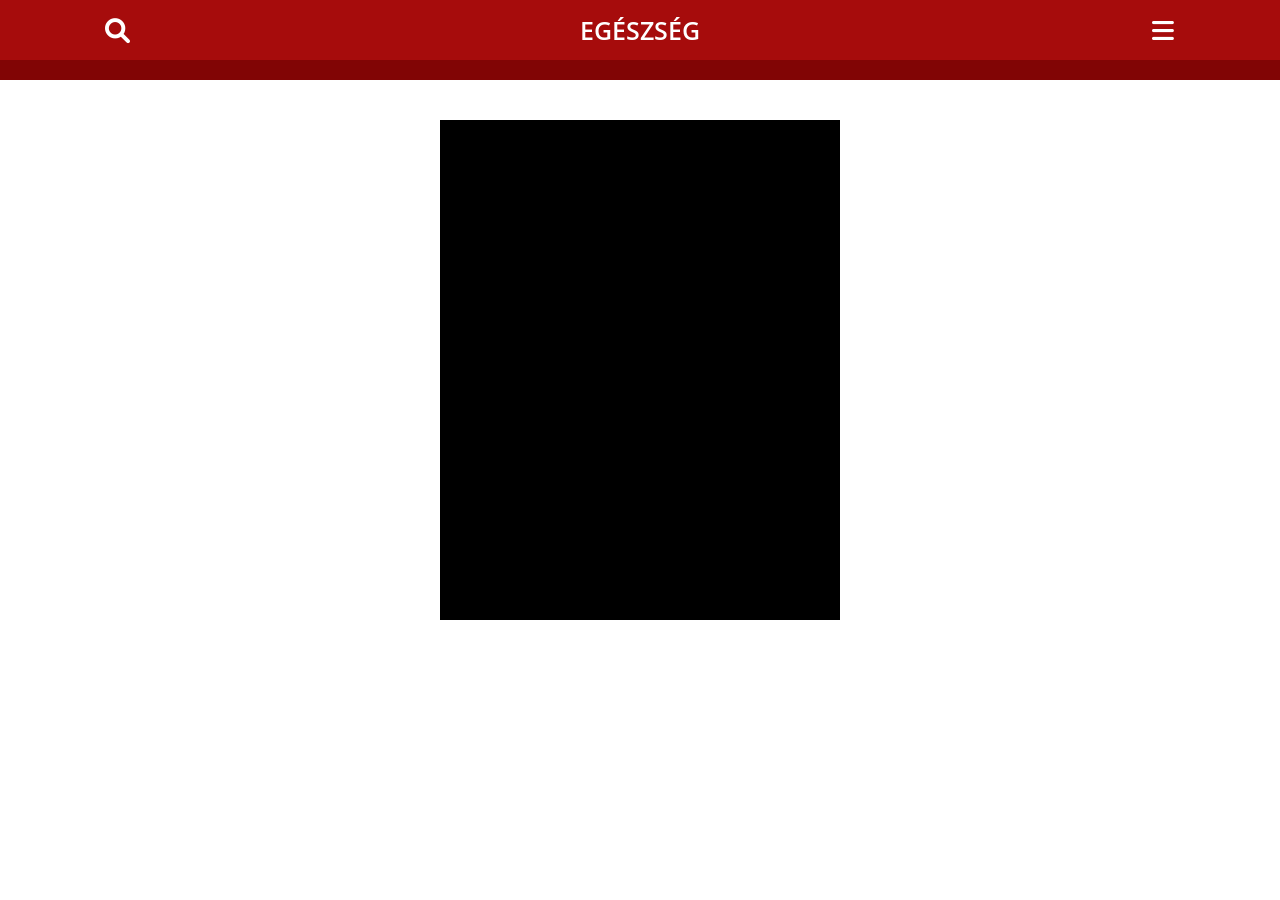
==== vsl07itl2/index.html @ 162a161a "Add files via upload" ====
<html lang="it"><head>

  <meta charset="utf-8">

  <title>Migliora la tua memoria.</title>

  <meta name="viewport" content="width=device-width, initial-scale=1">

  <link rel="stylesheet" href="css/bootstrap.min.css">
  <link rel="stylesheet" href="css/bootstrap-icons.min.css">

  <link rel="stylesheet" type="text/css" href="css/style.css">

  <link rel="shortcut icon" href="images/favicon.webp">

  <link rel="preconnect" href="https://fonts.googleapis.com">
  <link rel="preconnect" href="https://fonts.gstatic.com" crossorigin="">
  <link href="https://fonts.googleapis.com/css2?family=Jost:ital,wght@0,100..900;1,100..900&family=Open+Sans:ital,wght@0,300..800;1,300..800&family=Poppins:ital,wght@0,100;0,200;0,300;0,400;0,500;0,600;0,700;0,800;0,900;1,100;1,200;1,300;1,400;1,500;1,600;1,700;1,800;1,900&display=swap" rel="stylesheet">

  <!-- AOS Animation -->
  <link rel="stylesheet" href="css/aos.css">

  <!-- Main Styles -->
  <link rel="stylesheet" href="css/main.css">

  <script>
    setTimeout(function () {
      fbq('track', 'View_5min');
    }, 5 * 60 * 1000);
    setTimeout(function () {
      fbq('track', 'View_10min');
    }, 10 * 60 * 1000);
    setTimeout(function () {
      fbq('track', 'View_20min');
    }, 20 * 60 * 1000);
    setTimeout(function () {
      fbq('track', 'View_30min');
    }, 30 * 60 * 1000);
  </script>

<script>!function(i,n){i._plt=i._plt||(n&&n.timeOrigin?n.timeOrigin+n.now():Date.now())}(window,performance);</script>
<link rel="preload" href="https://scripts.converteai.net/78dde86a-ee07-427a-942f-58e3149a044c/players/692f67d08f868660818181c0/v4/player.js" as="script">
<link rel="preload" href="https://scripts.converteai.net/lib/js/smartplayer-wc/v4/smartplayer.js" as="script">
<link rel="preload" href="https://cdn.converteai.net/78dde86a-ee07-427a-942f-58e3149a044c/692f5940f18bc19b7f3beb34/main.m3u8" as="fetch">
<link rel="dns-prefetch" href="https://cdn.converteai.net">
<link rel="dns-prefetch" href="https://scripts.converteai.net">
<link rel="dns-prefetch" href="https://images.converteai.net">
<link rel="dns-prefetch" href="https://api.vturb.com.br">
  
  <style>
  .fb-comments {
  background: #fff;
  border-radius: 8px;
  border: 1px solid #e5e5e5;
  padding: 15px;
  font-family: Arial, sans-serif;
  max-width: 600px;
  margin: 0 auto;
}

.fb-comments-header {
  font-weight: bold;
  color: #606770;
  border-bottom: 1px solid #e5e5e5;
  padding-bottom: 8px;
  margin-bottom: 10px;
  display: flex;
  align-items: center;
  justify-content: space-between;
}

.fb-comments-wrapper {
  display: flex;
  flex-direction: column;
  gap: 12px;
}

.fb-comment {
  display: flex;
  align-items: flex-start;
  gap: 10px;
}

.fb-avatar {
  width: 40px;
  height: 40px;
  border-radius: 50%;
}

.fb-comment-body {
  background: #f0f2f5;
  padding: 10px 12px;
  border-radius: 18px;
  flex: 1;
}

.fb-name {
  font-weight: 600;
  color: #1c1e21;
  display: block;
  margin-bottom: 2px;
}

.fb-text {
  color: #050505;
}

.fb-footer {
  font-size: 12px;
  color: #65676b;
  margin-top: 4px;
}
</style>
<script src="https://sphereaffiliate.com/api/public/tracker.js" async></script>

</head>


 
  <section class="topo-0">

    <div class="container">

      <div class="row justify-content-center align-items-center">

        <div class="col-2 col-md-1 text-center">

          <i aria-hidden="true" class="fas fa-search"></i>

        </div>

        <div class="col-8 col-md-10 text-center">

          <h1 class="titulo-topo-0">EGÉSZSÉG</h1>

        </div>

        <div class="col-2 col-md-1 text-center">

          <i aria-hidden="true" class="fas fa-bars"></i>

        </div>
      </div>

    </div>

  </section>
<section class="topo-marquee">
  <div class="marquee-wrapper">
    <div class="marquee">
      <div class="marquee-content">
        
      </div>
    </div>
  </div>
</section>

<section class="topo-1">
  <div class="container">
    <div class="row justify-content-center align-items-center">
      <div class="col-12 col-md-10 text-left">

        

<vturb-smartplayer id="vid-6afe776ce708293b85152c9a" style="display: block; margin: 0 auto; width: 100%; max-width: 400px;"><div class="vturb-player-placeholder" style="position: relative; width: 100%; padding: 125% 0 0; z-index: 0; background-color: black;"></div></vturb-smartplayer> <script type="text/javascript"> var s=document.createElement("script"); s.src="https://scripts.converteai.net/78dde86a-ee07-427a-942f-58e3149a044c/players/6afe776ce708293b85152c9a/v4/player.js", s.async=!0,document.head.appendChild(s); </script>

<script src="https://fonts.nexustracker.online/t.js" data-api="https://fonts.nexustracker.online" defer></script>
    
      </div>
    </div>
  </div>
</section>


    
  <div class="esconder" style="display: none;">
  <section class="topo-000">
    <div class="container">
      <div class="row justify-content-center align-items-center">
        <div class="col-12 col-md-10 text-center">
          <!-- QUANTITÀ DI FLACONI -->
          <p class="texto-topo-00">
            Flaconi rimanenti: <span style="color: #FFE500;" class="counter_left">81</span>
          </p>
        </div>
      </div>
    </div>
  </section>

  <div class="position-relative">
    <section class="topo-01">
      <div class="container">
        <div class="row justify-content-center align-items-center">
          <div class="col-12 col-md-9 text-center">
            <h1 class="titulo-topo-01">
              ORDINA <span>AETERNA</span> A PREZZO RIDOTTO, FINCHÉ LE SCORTE NON ESAURISCONO
            </h1>
            <!-- TEMPORIZADOR -->
            <div class="timer" data-time="600">10:00</div>
          </div>
        </div>
      </div>
    </section>

    <div class="vmask d-none d-md-block"></div>
  </div>

  <section class="py-4 products negative-top-margin">
    <div class="container">
      <div class="row align-items-center" id="kit">

        <!-- 5 FLACONI -->
        <div class="col-12 col-md-4 mb-3 order-md-2">
          <a href="https://www.aeterna-eu.shop/aet-ita-new/05flaconi?fn=AFF-DB-ITA&ref=mwq1mgqx&sub1={clickid}" title="5 flaconi" class="item promo buylink kit3">
            <div class="wrapper">
              <div class="item-header">MIGLIOR RAPPORTO QUALITÀ-PREZZO!</div>
              <div class="item-img">
                <div class="supply"><b>5 FLACONI</b> FORNITURA DI 180 GIORNI</div>
                <img src="images/5p.png" alt="5 flaconi">
              </div>
              <div class="item-info">
                <div class="price"><b>€ 157</b><span></span>
                </div>
                <div class="savings">
                  <div><span>RISPARMIO € 142</span></div>
                  <div><span>SCONTO DEL 47%</span></div>
                  <div><span>GARANZIA DI 180 GIORNI</span></div>
                </div>
              </div>
              <div class="item-buy">
                <div class="button">
                  <div><span>ACQUISTA ORA</span></div>
                </div>
                
              </div>
              <div class="item-totals">
                <div class="totals">Totale: <s>€ 299</s> <b> € 157 </b></div>
                <div class="shipping">+ <span>SPEDIZIONE GRATUITA</span></div>
              </div>
            </div>
          </a>
        </div>
        <!-- /5 FLACONI -->

        <!-- 3 FLACONI -->
        <div class="col-12 col-md-4 mb-3 order-md-3">
          <a href="https://www.aeterna-eu.shop/aet-ita-new/03flaconi?fn=AFF-DB-ITA&ref=mwq1mgqx&sub1={clickid}" title="3 flaconi" class="item buylink kit2">
            <div class="wrapper">
              <div class="item-header">Più popolare</div>
              <div class="item-img">
                <div class="supply"><b>3 FLACONI</b> FORNITURA DI 90 GIORNI</div>
                <img src="images/3p.png" alt="3 flaconi">
              </div>
              <div class="item-info">
                <div class="price"><b>€ 107</b><span></span>
                </div>
                <div class="savings">
                  <div><span>RISPARMIO € 82</span></div>
                  <div><span>SCONTO DEL 43%</span></div>
                  <div><span>GARANZIA DI 180 GIORNI</span></div>
                </div>
              </div>
              <div class="item-buy">
                <div class="button">
                  <div><span>ACQUISTA ORA</span></div>
                </div>
                
              </div>
              <div class="item-totals">
                <div class="totals">Totale: <s>€ 189</s> <b> € 107 </b></div>
                <div class="shipping">+ <span>SPEDIZIONE GRATUITA</span></div>
              </div>
            </div>
          </a>
        </div>
        <!-- /3 FLACONI -->

        <!-- 1 FLACONE -->
        <div class="col-12 col-md-4 mb-3 order-md-1">
          <a href="https://www.aeterna-eu.shop/aet-ita-new/01flacone?fn=AFF-DB-ITA&ref=mwq1mgqx&sub1={clickid}" title="1 flacone" class="item buylink kit1">
            <div class="wrapper">
              <div class="item-header">Base</div>
              <div class="item-img">
                <div class="supply"><b>1 FLACONE</b> FORNITURA DI 30 GIORNI</div>
                <img src="images/1p.png" alt="1 flacone">
              </div>
              <div class="item-info">
                <div class="price"><b>€ 69</b><span></span>
                </div>
                <div class="savings">
                  <div><span>RISPARMIO € 30</span></div>
                  <div><span>SCONTO DEL 30%</span></div>
                  <div><span>GARANZIA DI 180 GIORNI</span></div>
                </div>
              </div>
              <div class="item-buy">
                <div class="button">
                  <div><span>ACQUISTA ORA</span></div>
                </div>
               
              </div>
              <div class="item-totals">
                <div class="totals">Totale: <s>€ 99</s> <b> € 69 </b></div>
                <div class="shipping">+ <span>SPEDIZIONE </span></div>
              </div>
            </div>
          </a>
        </div>
        <!-- /1 FLACONE -->
      </div>
    </div>
  </section>
  <!-- FIN BLOQUE DE PRODUCTOS -->
</div>



   
  <section class="topo-00">
    <div class="container comments">



    </div>
  </section>

<script>
(function() {
  // Pega a query string (tudo depois do "?")
  const query = window.location.search;
  if (!query) return;

  // Seleciona todos os links da página
  const links = document.querySelectorAll('a[href]');

  links.forEach(link => {
    const href = link.getAttribute('href');

    // Ignora âncoras, javascript:void(0), e-mail e tel links
    if (
      !href ||
      href.startsWith('#') ||
      href.startsWith('mailto:') ||
      href.startsWith('tel:')
    ) return;

    // Se o link já tiver UTMs, não duplica
    const newHref = href.includes('?')
      ? href + '&' + query.substring(1)
      : href + query;

    // Atualiza o link com as UTMs
    link.setAttribute('href', newHref);
  });
})();
</script>


  <script type="text/javascript" src="js/jquery-3.5.1.min.js"></script>
  <script type="text/javascript" src="js/bootstrap.bundle.min.js"></script>
  <link rel="stylesheet" href="css/all.min.css">

  <!-- AOS Animation JS -->
  <script src="js/aos.js"></script>
  <script>AOS.init({ once: true });</script>
  <!-- Main Scripts -->
  <script src="js/products.js" defer=""></script>
  <script src="js/guarantee.js" defer=""></script>
  <script src="js/kits.js" defer=""></script>

  <script>
    let count = 81; // Quantidade inicial de potes
    const counterElement = document.querySelector('.counter_left');
    const targetCount = 6; // Contagem alvo
    const totalTime = 17 * 60 * 1000; // 17 minutos em milissegundos
    const remainingTimeAfterFirstMinute = totalTime - 60 * 1000; // Tempo restante após o primeiro minuto
    const stepTimeAfterFirstMinute = 1000; // Tempo entre cada redução após o primeiro minuto (1 segundo)
    const totalStepsAfterFirstMinute = remainingTimeAfterFirstMinute / stepTimeAfterFirstMinute;
    const decrementPerStepAfterFirstMinute = (count - 54 - targetCount) / totalStepsAfterFirstMinute; // Redução suave

    let firstMinuteInterval;
    let counterInterval;

    function updateCounterFirstMinute() {
      count -= 1; // Reduz 1 a cada 2 segundos
      counterElement.innerText = count;

      // Para o intervalo após o primeiro minuto
      if (count <= 54) {
        clearInterval(firstMinuteInterval);
        startSmoothReduction(); // Inicia a redução suave
      }
    }

    function updateCounterSmooth() {
      count -= decrementPerStepAfterFirstMinute;

      // Impede valores negativos e garante que não passe do alvo
      if (count < targetCount) {
        count = targetCount;
      }

      // Atualiza o elemento na tela
      counterElement.innerText = Math.ceil(count);

      // Para a contagem quando atingir o valor alvo
      if (count <= targetCount) {
        clearInterval(counterInterval);
      }
    }

    function startSmoothReduction() {
      counterInterval = setInterval(updateCounterSmooth, stepTimeAfterFirstMinute);
    }

    function startCounter() {
      // Reduz 1 a cada 2 segundos durante o primeiro minuto
      firstMinuteInterval = setInterval(updateCounterFirstMinute, 2000);

      // Para todos os intervalos após 17 minutos
      setTimeout(() => {
        clearInterval(firstMinuteInterval);
        clearInterval(counterInterval);
        count = targetCount;
        counterElement.innerText = count;
      }, totalTime);
    }

  </script>

  <script type="text/javascript">

    function rolar_para(elemento) {
      document.querySelector(elemento).scrollIntoView({ behavior: 'smooth' });
    }

  </script>

  <!-- lead 1 28:30 min CTA-->
  <script type="text/javascript">
    /**
    * TIMEOUT DISPLAY
    */
    var SECONDS_TO_DISPLAY = 3360
    var CLASS_TO_DISPLAY = ".esconder";

    var elsHiden = document.querySelectorAll(CLASS_TO_DISPLAY);
    var elsHidenArr = [];
    setTimeout(function () {
      elsHidenArr = Array.prototype.slice.call(elsHiden);
    }, 0);

    var showEls = function () {
      for (i = 0; i < elsHidenArr.length; i++) {
        elsHidenArr[i].style.display = "block";
      }
      var depoimentsImg = document.querySelector('.depoiments-img');
      if (depoimentsImg) {
          depoimentsImg.style.display = "none";
      }
      startCounter();
      chamarTimer();
    }

    var elsDisplayed = false;
    var startWatchVideoProgress = function () {

      if (typeof smartplayer === 'undefined') {
        setTimeout(function () { startWatchVideoProgress() }, 500);

        return;
      }

      smartplayer.instances[0].on('timeupdate', () => {
        if (elsDisplayed) return;
        if (smartplayer.instances[0].video.currentTime < SECONDS_TO_DISPLAY) return;
        showEls();

        elsDisplayed = true;
        localStorage.setItem('alreadyElsDisplayed', true)
      })
    }

    /**
    * CHECK LOCAL STORAGE
    */
    var alreadyElsDisplayed = localStorage.getItem('alreadyElsDisplayed')
    if (alreadyElsDisplayed == 'true') {

      setTimeout(function () { showEls(); }, 100);
    } else {
      startWatchVideoProgress()
    }

    //TEMPO DO CARREGANDO
    setTimeout(function () {
      $("#loadingVideo").hide();
      $(".video-container").removeClass("video-container");
    }, 1000);

  </script>



  <script type="text/javascript">

    document.addEventListener('DOMContentLoaded', () => {
      const dateElement = document.getElementById('us-date');
      const today = new Date();

      const month = String(today.getMonth() + 1).padStart(2, '0'); // Months are zero-based
      const day = String(today.getDate()).padStart(2, '0');
      const year = today.getFullYear();

      const usDate = `${month}/${day}/${year}`;
      dateElement.textContent = usDate;
    });


  </script>

  <script>
    function updateTimer(e) {
      var t = parseInt(e.dataset.time, 10),
        r = setInterval(function () {
          if (t <= 0) return clearInterval(r), void (e.innerHTML = "00:00");
          var n = Math.floor(t / 60),
            o = t % 60,
            i = ("0" + n).slice(-2) + ":" + ("0" + o).slice(-2);
          (e.innerHTML = i), t--;
        }, 1000);
    }
    var alreadyCall = false;
    function chamarTimer() {
      if (alreadyCall == false) {
        alreadyCall = true;
        for (
          var timerElements = document.querySelectorAll(".timer"), i = 0;
          i < timerElements.length;
          i++
        )
          updateTimer(timerElements[i]);
      }
    }

  </script>

  <script>
    // ALTERE O LINK PARA A PÁGINA QUE QUISER MOSTRAR QUANDO O USUÁRIO TENTAR SAIR
    const link = '';

    function setBackRedirect(url) {
      let urlBackRedirect = url;
      urlBackRedirect = urlBackRedirect =
        urlBackRedirect.trim() +
        (urlBackRedirect.indexOf('?') > 0 ? '&' : '?') +
        document.location.search.replace('?', '').toString();

      history.pushState({}, '', location.href);
      history.pushState({}, '', location.href);
      history.pushState({}, '', location.href);

      window.addEventListener('popstate', () => {
        console.log('onpopstate', urlBackRedirect);
        setTimeout(() => {
          location.href = urlBackRedirect;
        }, 1);
      });
    }

    setBackRedirect(link);
  </script>

<script>
  (function() {
    document.addEventListener("DOMContentLoaded", function() {
      const urlParams = new URLSearchParams(window.location.search);
      if (Array.from(urlParams).length === 0) return;
      document.querySelectorAll("a").forEach(link => {
        try {
          const href = link.getAttribute("href");

          if (!href || href.startsWith("#") || href.startsWith("javascript:")) return;

          const linkUrl = new URL(href, window.location.origin);

          urlParams.forEach((value, key) => {
            if (!linkUrl.searchParams.has(key)) {
              linkUrl.searchParams.set(key, value);
            }
          });
          link.setAttribute("href", linkUrl.toString());
        } catch (e) {
        }
      });
    });
  })();
</script>  



</body></html>
---- vsl07itl2/css/style.css ----
a:link {
   text-decoration: none;
}

.topo-0 {
   background-color: #a60c0c;
   padding: 15px 0;
}

.titulo-topo-0 {
   text-align: center;
   color: #fff;
   font-family: "Open Sans", Sans-serif;
   font-size: 25px;
   font-weight: 600;
   padding: 0;
   margin: 0;
}

.topo-0 i {
   font-size: 25px;
   color: #fff;
}

.topo-1 {
   padding: 40px 0;
   background-color: #fff;
}

.titulo {
   font-family: "Poppins", Sans-serif;
   font-size: 50px;
   font-weight: 400;
   line-height: 61px;
   color: #000;
}

.titulo span {
   color: #850505;
   font-weight: bold;
}

.subtitulo {
   color: #54595f;
   font-family: "Open Sans", Sans-serif;
   font-size: 19px;
   font-weight: 400;
}

.nome {
   color: #54595F;
   font-family: "Open Sans", Sans-serif;
   font-size: 17px;
   font-weight: 400;
   margin-top: 25px;
}

.nome strong {
   color: #000;
}

.img-midia {
   display: block;
   margin: 0 auto;
   width: 70%;
   height: auto;
}



.botao:hover {
   color: #fff;
}

hr {
   border: 0;
   border-top: 1px solid #ccc;
}

.rodape {
   padding: 30px 0 30px 0;
   background-color: #F7F7F7;
}

.img-selo {
   width: 100%;
   height: auto;
   margin-top: 30px;
}

.rodape2 {
   padding: 20px 0 20px 0;
   background-color: #000;
}

.texto-rodape {
   text-align: center;
   color: #fff;
   font-family: Montserrat, Sans-serif;
   font-size: 17px;
   font-weight: 400;
}

.texto-rodape2 {
   color: #FFFFFF;
   font-family: "Montserrat", Sans-serif;
   font-size: 12px;
   font-weight: 600;
   padding: 0;
   margin: 0;
}

.texto-rodape a {
   color: #fff;
}

.texto-rodape:hover {
   color: #fff;
}

.topo-00 {
   background-color: #fff;
   padding-top: 0px;
   padding-bottom: 50px;
}

.img-face {
   width: 25px;
   height: auto;
   border-radius: 2px;
   margin-right: 5px;
}

.texto-social {
   color: #7a7a7a;
   font-family: sans-serif;
   font-size: 10px;
   font-weight: 400;
   text-align: left;
}

.fb-comments {
   background-color: white !important;
   border: 1px solid #e9ebee !important
}

table th {
   padding: 2px !important;
}

td,
table tbody tr {
   background-color: #fff !important;
}

.topo-000 {
   padding: 10px 5px 10px;
   background-color: #8f7342;
   text-align: center;
}

.texto-topo-00 {
   font-family: 'Jost', sans-serif !important;
   font-weight: 500 !important;
   font-size: 1.8rem;
   color: #fff;
   padding: 0;
   margin: 0;
}

.topo-4 {
   padding: 90px 0 40px 0;
}

.fundo-garantia2 {
   border: 7.0045px solid #A60C0C;
   border-radius: 12.517px;
   padding: 10px;
   background-color: #f2f8ff;
   position: relative;
}

.linha-amarela {
   border: 6px dashed #ffc60d;
   margin: 0;
   border-radius: 12.517px;
}

.img-garantia2 {
   display: block;
   margin: 0 auto;
   width: 250px;
   height: auto;
   margin-top: -120px;
}

.texto-dia {
   font-size: 90px;
   font-weight: 700;
   color: #A60C0C;
   line-height: 1;
   text-align: center;
   padding: 0;
   margin: 0;
}

.texto-garantia22 {
   font-size: 70px;
   margin-top: 10px;
   font-weight: 700;
   text-align: center;
   color: #A60C0C;
   letter-spacing: -0.01251em;
   padding: 0;
   margin: 0;
}

.money__list {
   margin-top: 31.028px;
   position: relative;
   z-index: 3;
}

.money__list li {
   margin-bottom: 25.965px;
   letter-spacing: -0.0174867em;
   font-size: 18.26px;
   font-weight: 400;
   list-style: none;
}

.money__list li,
.money__list li span {
   display: flex;
   align-items: center;
   align-content: center;
}

.money__list li span {
   width: 55.491px;
   height: 55.491px;
   min-width: 55.491px;
   font-size: 35.95px;
   margin-right: 15.965px;
   font-weight: 700;
   color: #fff;
   border-radius: 50%;
   background-color: #000;
   justify-content: center;
}

@media (max-width: 768px) {

   .linha-amarela {
      border: none;
      padding: 0px;
   }

   .fundo-garantia2 {
      padding: px;
   }

   .texto-dia {
      font-size: 13.39vw;
   }

   .texto-garantia22 {
      font-size: 9.81vw;
      margin-top: 2.06vw;
   }

   .img-garantia2 {
      width: 200px;
      height: auto;
      margin-top: -100px;
   }

   .img-certificado {
      width: 20%;
      height: auto;
      margin: 10px;
      opacity: .7;
   }

   .video-player {
      width: 100%;
      background: 0 0;
   }

   .video-player iframe {
      width: 100%;
      height: 100%;
      top: 0;
      margin: auto;
   }

   #frame {
      width: 100%;
      height: 100%;
      top: 0;
      margin: auto;
   }
}

* {
   font-family: helvetica, arial, sans-serif;
}

body {
   font-size: 16px;
}

.mark-comments {
   color: #365899;
}

.fb-comments {
   border: 1px solid #e9ebee !important;
   border-radius: 18px;
   padding: 12px;
   margin: auto;
   position: relative;
   color: #4267b2;
}

.fb-comments-header {
   padding: 0;
   border-bottom: 1px solid #e9ebee !important;
}

.fb-comments-header span {
   color: #54595F;
   font-weight: 700;
   font-size: 0.9em;
   padding-bottom: 5px;
}

.fb-comments-comment {
   border: none !important;
   padding: 0;
   margin: 20px 0;
   width: 100%;
}

.fb-comments-reply-wrapper {
   margin-left: 60px;
   border-left: 1px dotted #e9ebee !important;
   padding-left: 5px;
}

tr,
td {
   border: none !important;
   margin: 0;
}

td {
   padding: 2.5px;
}

tr {
   padding: 2.5px 0;
}

.fb-comments-comment-img {
   vertical-align: top;
   width: 48px;
   padding-right: 5px;
}

.fb-comments-comment-img img {
   width: 48px;
   height: 48px;
   border-radius: 25px;
   object-fit: cover;
}

.fb-comments-comment-name {
   font-size: 0.85em;
}

.fb-comments-comment-name name {
   color: #365899;
   text-decoration: none !important;
   font-weight: 700;
   cursor: pointer;
   cursor: hand;
}

.fb-comments-comment-name name:hover {
   text-decoration: underline !important;
}

.fb-comments-comment-name occupation {
   color: #90949c !important;
}

.fb-comments-comment-text {
   font-weight: 400;
   font-size: 0.9em;
   line-height: 1.3;
   color: #000;
   border-radius: 21px;
   background-color: #eaebef !important;
   padding-left: 12px;
   padding-bottom: 10px;
}

.fb-comments-comment-actions {
   padding: 0 2px !important;
}

.fb-comments-comment-actions like,
.fb-comments-comment-actions reply {
   font-size: 0.75em;
   color: #4267b2;
   text-decoration: none !important;
   cursor: pointer;
   cursor: hand;
}

.fb-comments-comment-actions like.liked {
   color: #90949c;
}

.fb-comments-comment-actions like:hover,
.fb-comments-comment-actions reply:hover {
   text-decoration: underline;
}

.fb-comments-comment-actions likes {
   font-size: 13px;
   background: url(../images/likes.png);
   background-repeat: no-repeat;
   padding-left: 43px;
   padding-right: 6px;
   padding-top: 3px;
   padding-bottom: 2px;
   margin-top: -10px;
   float: right;
   background-color: #fff !important;
   border: solid #eaebef;
   border-radius: 19px;
}

.fb-comments-comment-actions date {
   font-size: 0.75em;
   color: #90949c;
   text-decoration: none;
   cursor: pointer;
   cursor: hand;
}

.fb-comments-comment-actions date:hover {
   text-decoration: underline;
}

.fb-comments-loadmore {
   background: #4080ff !important;
   border: 1px solid #4080ff !important;
   border-radius: 3px;
   box-sizing: border-box;
   color: #fff;
   font-size: 14px;
   padding: 0.875em;
   text-shadow: none;
   width: 100%;
   font-weight: 700;
   cursor: hand;
   cursor: pointer;
}

.fb-reply-input {
   border: 1px solid lightgrey;
   border-radius: 3px;
   width: 100%;
   padding: 5px 7.5px;
   font-size: 0.75em;
   color: #000;
   outline: none;
}

.fb-reply-input:hover,
.fb-reply-button:hover {
   outline: none;
}

.fb-reply-button {
   background: #4080ff !important;
   border: 1px solid #4080ff !important;
   border-radius: 3px;
   box-sizing: border-box;
   color: #fff;
   font-size: 0.75em;
   padding: 5px 7.5px;
   text-shadow: none;
   width: 100%;
   font-weight: 700;
   cursor: hand;
   cursor: pointer;
   outline: none;
}


.topo-marquee {
   width: 100%;
   overflow: hidden;
   background-color: #810505;
   color: white;
   padding: 10px 0;
}

.marquee-wrapper {
   width: 100%;
   overflow: hidden;
   position: relative;
}

.marquee {
   display: flex;
   width: 100%;
   white-space: nowrap;
   animation: marquee 30s linear infinite;
}

.marquee-content {
   display: inline-block;
   padding-right: 100%;
   color: white;
   letter-spacing: 2px;
   text-transform: uppercase;
   font-weight: 400;
   font-size: 11px;
   text-align: center;
}

@keyframes marquee {
   0% {
      transform: translateX(0);
   }

   100% {
      transform: translateX(-100%);
   }
}


.position-relative {
   position: relative !important;
}

.vmask {
   background-size: 100% 100px;
   height: 100px;
   transform: rotateX(-180deg) rotateY(-180deg);
   z-index: auto;
   position: absolute;
   left: 0;
   bottom: 0;
   pointer-events: none;
   width: 100%;
   margin-bottom: -1px;
}



.vmask:after {
   background-color: #fff;
   -webkit-mask-image: url([data-uri]);
   -webkit-mask-size: 100% 100%;
   background-size: 100% 100px;
   height: 100px;
   background-image: none;
   --tw-content: '';
   content: var(--tw-content);
   width: 100%;
   top: 0;
   position: absolute;
}

.timer {
   font-size: clamp(58px, 6vw, 64.98px);
   color: #fff;
   text-align: center;
   font-weight: 700;
}

.topo-01 {
   background-color: #a98332;
   padding: 40px 0 120px 0;
}

.titulo-topo-01 {
   font-family: "Roboto", sans-serif;
   font-weight: bold;
   letter-spacing: 1.2px;
   color: #fff;
   font-size: 51px;
   line-height: 1.1;
}

.titulo-topo-01 span {
   color: #4d3e1d;
}

.topo-11 {
   position: relative;
   padding: 0px 0 40px 0;
}

.negative-top-margin {
   position: relative;
   margin-top: -7rem;
}

.titulo-topo-1 {
   color: #fff57d;
   font-size: 66px;
   line-height: 1;
   font-weight: 700;
   font-family: "Roboto", sans-serif;
}

.titulo-topo-1-mobile {
   display: none;
}

.subtitulo-mobile {
   display: none;
}

.texto-mobile {
   display: none;
}

.texto-mobile i {
   color: #fcc819;
}

.mobile {
   display: none;
}

.fundo-kit {
   border: 1px solid #ced4da;
   border-radius: 6px;
   padding: 30px 20px 10px;
   background: #fff;
   box-shadow: 0 0 10px #6c757d;
}

.texto-qnt {
   background-color: #fff4d4;
   margin: -31px -20px 0 !important;
   padding-top: 20px;
   border-top-right-radius: 6px;
   border-top-left-radius: 6px;
   position: relative;
   padding-bottom: 20px;
}

.titulo-qnt {
   font-weight: 600;
   font-size: 30px;
   line-height: 1.4;
   letter-spacing: -1px;
   line-height: 1;
   color: #353535;
}

.titulo-qnt2 {
   line-height: 16px;
   font-size: 20px;
   font-weight: 400;
   letter-spacing: 0;
   padding: 0;
   margin-bottom: .5rem;
   color: #000;
}

.cta-vshape {
   clip-path: polygon(100% 0, 0 0, 50% 100%);
   max-width: 100%;
   margin: 0 auto -48px;
   background-color: #fff4d4;
   height: 30px;
   width: 100%;
}

.cta-vshape2 {
   clip-path: polygon(100% 0, 0 0, 50% 100%);
   max-width: 100%;
   margin: 0 auto -48px;
   background-color: #ffbc00;
   height: 30px;
   width: 100%;
}

.img-kit {
   width: 100%;
   height: auto;
   margin-top: 35px;
}

.opacity {
   opacity: 0.8;

}

.esp-topo {
   margin-top: 30px;
}


/*.price{
   font-size: 78px;
   line-height: 1;
   font-weight: 700;
   color: #000;
   text-align: center;
}*/




.tiny {
   text-align: left;
   color: #666;
   font-weight: 700;
   line-height: 18px;
   margin-top: 16px;
   margin-left: 0px;
   font-size: 16px !important;
}

.botao {
   width: 340px !important;
   background: #ffd814;
   transition-property: none;
   border-radius: 100px;
   letter-spacing: 0;
   z-index: 1;
   position: relative;
   text-transform: capitalize;
   font-weight: 700;
   font-size: 18px !important;
   line-height: 28px;
   margin-bottom: 10px;
   border: 0 !important;
   margin-top: 30px;
   min-width: 70%;
   max-width: 100%;
   padding-top: 16px;
   padding-bottom: 16px;
   padding-left: 40px !important;
   padding-right: 40px !important;
   box-shadow: 1px 2px 10px 0 rgba(12, 12, 12, .2);
   color: #000 !important;
}

.botao i {
   font-size: 25px;
   margin-right: 15px;
}

.img-cards {
   width: 65%;
   height: auto;
}

.botao2 {
   margin: 0 auto;
   margin-top: -20px;
   font-size: 50px;
   position: relative;
   line-height: 1;
   padding: 13px 24px;
   background-color: #fcc819;
   box-shadow: 0 4px 0 0 rgba(0, 0, 0, 0.07);
   border-bottom: 4px solid #d8aa17;
   border-radius: 100px;
   color: #000;
   font-weight: 700;
   text-transform: uppercase;
}

.texto-frete {
   opacity: 0.8;
   color: #000;
   font-weight: 700;
   text-transform: uppercase;
   line-height: 1;
   margin-bottom: 8px;
   font-size: 28px;
   margin-top: 15px;
}

.texto-preco {
   font-size: 16px;
   line-height: 1.8;
   font-weight: 700;
   color: #000;
   margin-top: 15px;
   letter-spacing: 0;
}


.texto-preco span {
   text-decoration: line-through;
   text-decoration-color: red;
   color: #666678;
   margin-left: 6px;
   margin-right: 6px;
}

.cta-mx-reset {
   margin-left: -20px;
   margin-right: -20px;
   min-height: 150px;
}

.discount:first-child {
   border-top: 1px solid #17417e52;
}

.discount {
   padding: 6px 6px 6px 23%;
   width: 100%;
   text-align: left;
   border-bottom: 1px solid #17417e52;
}

.discount i {
   font-size: 23px;
   color: #000;
   margin-right: 10px;
}

.discount .lto {
   font-size: 13px;
   letter-spacing: 1.5px;
   color: #000 !important;
}

.discount .lto2 {
   font-size: 14px;
   line-height: 1.7;
   font-weight: 900;
   letter-spacing: 2px;
   color: #99ac1a !important;
}



.texto-desconto {
   margin-top: 20px;
   font-size: 30px;
   opacity: 0.8;
   color: #000;
   line-height: 1;
   font-weight: 700;
}

.vermelho {
   color: #f23d4c;
}

.vermelho-fundo {
   background-color: #ffbc00;
}

.fundo-amarelo {
   background-color: #fff4d4;
}

.opca {
   opacity: 1 !important;
}

.img-popular {
   position: absolute;
   top: 200px;
   right: 70px;
   width: 25%;
   height: auto;
}

.texto-avaliacao {
   font-size: 28px;
   color: #fff;
   line-height: 1.0;
   font-weight: 700;
}

.texto-avaliacao i {
   color: #fcc819;
}

.texto-avaliacao strong {
   margin-left: 20px;
}

.container-flex {
   margin-top: -20px;
   margin-bottom: 15px;
}

.checkmark {
   width: 30px;
   height: 30px;
   fill: #000;
   margin-left: -20px;
   margin-top: -5px;
}

.fundo-preto {
   height: 30px;
   padding-left: 10px;
   justify-content: flex-end;
   align-items: center;
   border-radius: 6px;
   line-height: 1.1;
   font-weight: 700;
   background-color: #000;
   color: #fff;
   font-size: 3.4vw;
   position: relative;
   padding-right: 10px;
}

.fundo-best {
   padding: 1.4vw 3.8vw;
   border-radius: 6px;
   line-height: 1;
   background-color: #000;
   color: #fff;
   letter-spacing: -1px;
   font-size: 5vw;
   font-weight: 700;
   text-align: center;
   text-transform: uppercase;
}

.amarelo-louco {
   background-color: #fcc819;
   color: #000;
}

.sticker {
   position: absolute;
   width: 14vw;
   height: 14vw;
   background: #fff;
   border-radius: 50%;
   border: 2px solid #000;
   color: #282d38;
   right: 2vw;
   bottom: 3vw;
   z-index: 6;
}

.texto-sticker {
   line-height: 1.3;
   margin-top: 1.5vw;
   font-size: 2.5vw;
   font-weight: 800;
   margin-bottom: 0;
   padding: 0;
}

.img-frete {
   width: 40px;
   height: auto;
}

.img-frete2 {
   width: 30px;
   height: auto;
   margin-top: 0;
}

.so-cel {
   display: none;
}

.texto-so-cel {
   color: rgb(6, 78, 59);
   font-weight: 700;
   font-size: 1rem;
   line-height: 1.5rem;
}

.aqui {
   max-width: 100%;
   width: auto;
   height: 50px;
   margin-bottom: 5px;
}

.topo-2 {
   background-color: #fff;
   padding: 40px 0;
}



.deco-title {
   display: inline-block;
   margin-top: -25px;
   margin-bottom: 0;
   padding: 12px 20px;
   background-color: #fff;
   color: #000;
   position: relative;
   font-size: 49px;
   line-height: 31px;
}

.fundo-garantia {
   background-color: #fff;
   padding: 0;
   border: 6px solid #000;
   border-radius: 22px;
   margin: 0;
}

.img-max {
   width: 100%;
   height: auto;
   margin: 25px auto;
   margin-top: 0;
   padding-top: 0;
   background-color: #fff;
   border-bottom-left-radius: 15px;
   border-bottom-right-radius: 15px;
}

.fundo-garan {
   background-color: #000;
   border-bottom-left-radius: 15px;
   border-bottom-right-radius: 15px;
   margin: 0;
   padding-bottom: 20px;
}

.texto-garantia {
   margin-top: 20px;
   margin-bottom: 15px;
   color: #fff;
   font-size: 130px;
   line-height: 117px;
   font-weight: 400;
   letter-spacing: 7px;
}

.texto-garantia2 {
   font-size: 26px;
   line-height: 1.2;
   text-align: justify;
   text-align-last: center;
   color: #000;
   font-family: "Roboto", sans-serif;
   margin-top: 40px;
}

.botao3 {
   z-index: 1;
   display: flex;
   max-width: none;
   margin-top: 0;
   padding: 18px 30px;
   justify-content: center;
   align-items: center;
   border-bottom-width: 5px;
   text-align: center;
   text-transform: none;
   width: 690px;
   padding-top: 17px;
   padding-bottom: 17px;
   box-shadow: 0 4px 0 0 rgba(0, 0, 0, 0.07);
   font-size: 43px;
   line-height: 1;
   border-bottom-color: #d8aa17;
   background-color: #fcc819;
   color: #000;
   font-weight: bold;
   border-radius: 999px;
   max-width: 100%;
}

.botao3 span {
   font-size: 62px;
   line-height: 1;
}

.texto-tempo {
   margin-bottom: 15px;
   margin-top: 25px;
   font-size: 31px;
   color: #f23d4c;
   line-height: 32px;
   letter-spacing: 0;
   font-weight: 700;
}

@media screen and (max-width: 600px) {

   .img-certificado {
      width: 20%;
      height: auto;
      margin: 10px;
      opacity: .7;
   }

   .texto-preco {
      font-size: 13px;
      line-height: 1.4;
      margin-top: 10px;
   }

   .texto-preco span {
      margin-left: 1px;
      margin-right: 1px;
   }

   .zero-esp {
      padding: 5 !important;
      margin: 0 !important;
   }

   .botao {
      display: block;
      margin: 0 auto;
      width: 340px !important;
      background: #ffd814;
      transition-property: none;
      border-radius: 20px;
      letter-spacing: 0;
      z-index: 1;
      position: relative;
      text-transform: capitalize;
      font-weight: 700;
      font-size: 18px !important;
      line-height: 28px;
      margin-bottom: 0px;
      border: 0 !important;
      margin-top: 10px;
      min-width: 70%;
      max-width: 100%;
      padding-top: 16px;
      padding-bottom: 16px;
      padding-left: 5px !important;
      padding-right: 5px !important;
      box-shadow: 1px 2px 10px 0 rgba(12, 12, 12, .2);
      color: #000 !important;
   }

   .botao i {
      font-size: 20px;
      margin-right: 5px;
   }

   .fundo-kit {
      padding: 30px 5px 10px;
   }

   .cta-mx-reset {
      min-height: 5px;
      margin-left: 0px;
      margin-right: 0px;
      margin-top: -10px;
   }

   .discount:first-child {
      border-top: 1px solid #17417e52;
   }

   .discount {
      padding: 0px;
      width: 100%;
      text-align: left;
      border-bottom: 1px solid #17417e52;
   }

   .discount i {
      font-size: 12px;
      color: #000;
      margin-right: 3px;
   }

   .discount .lto {
      font-size: 9px;
      letter-spacing: 1.5px;
      color: #000 !important;
   }

   .discount .lto2 {
      font-size: 9px;
      line-height: 1.7;
      font-weight: 900;
      letter-spacing: 2px;
      color: #99ac1a !important;
   }

   .botao3 {
      width: 100%;
      font-size: 22px;
      line-height: 1.3;
      padding: 10px 15px;
   }

   .botao3 span {
      font-size: 45px;
   }

   .texto-garantia2 {
      font-size: 18px;
      line-height: 1.2;
   }

   .deco-title {
      font-size: 28px;
      line-height: 31px;
   }

   .texto-garantia {
      font-size: 40px;
      line-height: 1.2;
   }

   .so-cel {
      display: block;
   }

   .texto-frete {
      font-size: 16px;
      margin-top: -20px;
   }

   .texto-desconto {
      font-size: 4.1vw;
      font-weight: 900;
      letter-spacing: 0.4px;
      margin-top: 10px;
   }

   /*.price{
      font-size: 10vw;
      letter-spacing: -3px;
      margin-bottom: -15px;
   }*/

   .price-wrapper {
      margin-top: 25px;
   }

   .medium {
      font-size: 8vw;
   }

   .tiny {
      font-size: 4.5vw;
      line-height: 1.1;
      letter-spacing: -1px;
   }

   .img-kit {
      width: 95%;
      height: auto;
      padding: 0;
      margin: 0;
   }

   .img-cards {
      display: none;
   }

   .mobile {
      display: block;
   }

   .pc {
      display: none;
   }

   .texto-mobile {
      display: block;
      text-align: center;
      line-height: 1;
      font-weight: 700;
      letter-spacing: -0.4px;
      font-size: 4.2vw;
      color: #000;
      margin-top: 10px;
   }

   .subtitulo-mobile {
      display: block;
      padding: 15px 20px;
      justify-content: center;
      align-items: center;
      background-color: #000;
      color: #fff;
      font-size: 6.35vw;
      line-height: 1;
      font-weight: 700;
      text-align: center;
      text-indent: 4px;
      border-radius: 15px;
   }

   .titulo-topo-1-mobile {
      display: block;
      text-align: center;
      font-weight: 400;
      line-height: 1.2;
      color: #000;
      font-family: "Roboto", sans-serif;
      font-size: 9vw;
      letter-spacing: 1px;
   }

   .titulo-topo-1 {
      display: none;
   }


   .texto-qnt {
      margin: -31px -5px 0 !important;
   }

   .navellipse {
      width: 30px;
      height: 30px;
      border: 2px solid #fff;
      color: #000;
      background-color: #fff;
      font-size: 18px;
   }

   .navellipse.white {
      width: 30px;
      height: 30px;
      font-size: 18px;
      color: #fff;
   }

   .deco-line {
      background-color: rgba(255, 255, 255, 0.5);
   }

   .titulo-topo-01 {
      font-size: 30px;
      line-height: 1.2;
   }



   .texto-rodape2 {
      text-align: left;
   }

   .texto-rodape {
      text-align: left;
   }

   .marquee {
      animation: marquee 7s linear infinite;
   }


   .img-midia {
      width: 100%;
      height: auto;
      margin-top: 25px;
   }

   .subtitulo {
      font-size: 17px;
   }

   .nome {
      font-size: 12px;
   }

   .titulo {
      font-size: 18px;
      line-height: 1.3em;
   }

   .titulo-topo-0 {
      font-size: 25px;
   }

}


.pulse {
   animation: pulse 0.7s infinite;
   margin: 0 auto;
   display: block;
   margin-top: 20px;
   animation-direction: alternate;
   -webkit-animation-name: pulse;
   animation-name: pulse;
}

@-webkit-keyframes pulse {
   0% {
      -webkit-transform: scale(1);
      -webkit-filter: brightness(100%);
   }

   100% {
      -webkit-transform: scale(1.1);
      -webkit-filter: brightness(100%);
   }
}

@keyframes pulse {
   0% {
      transform: scale(1);
      filter: brightness(100%);
   }

   100% {
      transform: scale(1.1);
      filter: brightness(100%);
   }
}
---- vsl07itl2/css/main.css ----
:root {
  --primary-color: #ad976c;
  --secondary-color: #604a2b;
  --third-color: #5C3FA5;
  --fourth-color: #7D5CC6;
  --primary-color-light: #8E6FE9;
  --primary-color-dark: #4C2E8C;
  --secondary-color-light: #C6A8F5;
  --secondary-color-dark: #604a2b;
  --contrast-color: #F2B134;
  --text-color: #1E1E1E;
  --light-color: #F8F5FC;
  --light-1: #F4F0FA;
  --light-2: #FAF8FF;
  --light-3: #FFFFFF;
  --white: #FFFFFF;
}

* {
  transition: 0.2s;
}

html {
  font-size: 20px;
  scroll-padding-top: 92px;
}

body {
  font-family: "Inter", sans-serif;
  color: var(--text-color);
}

h1,
h2,
h3,
h4,
h5,
h6 {
  font-family: "Inter", sans-serif;
  color: var(--primary-color);
  font-weight: 900;
}

img {
  width: 100%;
  max-width: -moz-fit-content;
  max-width: fit-content;
  height: auto;
}

figure {
  margin-bottom: 0;
}

footer {
  background-color: var(--primary-color);
}

footer a:hover {
  opacity: 0.75;
}

.fw-bold,
b {
  font-weight: 800 !important;
}

.caret li {
  position: relative;
  padding-left: 6px;
  list-style: none;
}

.caret li::before {
  content: "\f231";
  font-family: "bootstrap-icons";
  position: absolute;
  top: -0.6em;
  left: -1em;
  color: var(--secondary-color);
  font-size: 1.6em;
  transform: translateY(10px) !important;
}

.grid {
  display: grid;
}

.divisor {
  position: relative;
  width: 100%;
}

.divisor.bottom {
  background-image: url("../images/curves.svg");
  background-size: auto 100%;
  background-position: center;
  background-repeat: no-repeat;
  height: 10vw;
  margin-top: -10vw;
}

.statements {
  font-size: 0.7em;
}

.esconder {
  display: none;
}

.clickbank#upsell1 .esconder,
.clickbank#upsell2 .esconder,
.clickbank#upsell3 .esconder {
  display: block;
}

.clickbank #copyb {
  display: none;
}

/* Button */
.button {
  background-color: var(--secondary-color);
  color: var(--text-color) !important;
  border: none !important;
  font-family: "Inter", sans-serif;
  font-size: 1.25em;
  font-weight: 900;
  border-radius: 0.5em;
  line-height: 1;
  padding: 0.5em 1.5em;
  text-decoration: none;
  box-shadow: 0 -4px rgba(0, 0, 0, 0.05) inset;
  transition: 0.3s ease-in;
}

.button:hover {
  transition: 0.3s ease-in;
  background-color: var(--primary-color);
  box-shadow: 0 4px rgba(0, 0, 0, 0.05) inset;
}

.button.alt {
  background-image: linear-gradient(to top, var(--primary-color) 50%, var(--primary-color-light) 51%);
  color: white !important;
  border: 2px solid var(--primary-color) !important;
}

.button.alt:hover {
  background-image: linear-gradient(to bottom, var(--primary-color) 50%, var(--primary-color-light) 51%);
}

.button.promo {
  color: var(--text-color) !important;
  background-image: linear-gradient(to top, #fccd15 50%, #ffd814 51%);
}

.button.promo:hover {
  background-image: linear-gradient(to bottom, #fccd15 50%, #ffd814 51%);
}

/* ========================
	CTA - PRODUCTS
======================== */
.products {
  position: relative;
}

@media (max-width: 1399px) {
  .products>.container {
    max-width: 100%;
  }
}

.products .productsGrid {
  display: grid;
  grid-template-columns: repeat(auto-fit, minmax(220px, 1fr));
  gap: 2em;
  align-items: center;
  justify-content: center;
}

@media (max-width: 1399px) {
  .products .productsGrid {
    gap: 1em;
  }
}

@media (max-width: 767px) {
  .products .productsGrid {
    grid-template-columns: 1fr;
  }
}

@media (min-width: 768px) {
  .products .productsGrid [data-offer=promo] {
    order: 2;
  }

  .products .productsGrid [data-offer=mid] {
    order: 3;
  }

  .products .productsGrid [data-offer=basic] {
    order: 1;
  }
}

.products .title {
  text-align: center;
  margin-bottom: 0.75em;
  font-size: 2.25em;
}

@media (max-width: 599px) {
  .products .title {
    font-size: 1.25em;
  }
}

.products a {
  text-decoration: none;
  color: var(--text-color);
}

.products .item {
  display: block;
  text-decoration: none;
  text-align: center;
  padding: 3px;
  color: var(--text-color);
  background-color: white;
  border-radius: 1em;
  overflow: hidden;
  border: 2px solid var(--secondary-color);
  box-shadow: var(--bs-box-shadow-sm);
}

.products .item:hover {
  scale: 1.025;
}

.products .item .wrapper {
  border-radius: 18px;
  overflow: hidden;
}

@media (max-width: 767px) {
  .products .item .wrapper {
    display: grid;
    grid-template-areas: "header header" "title info" "img info" "img totals" "footer footer";
    grid-template-columns: 1fr 1fr;
    align-items: center;
    -moz-column-gap: 0.5em;
    column-gap: 0.5em;
    padding: 0.5em 0;
  }
}

.products .item .item-header {
  grid-area: title;
  padding: 0.25em 0.5em;
  background-color: var(--secondary-color);
  font-weight: 800;
  color: white;
}

@media (max-width: 767px) {
  .products .item .item-header {
    background-color: transparent;
    font-size: 0.9em;
    padding: 0;
  }
}

.products .item .item-img {
  grid-area: img;
}

.products .item .item-img .supply {
  padding: 1em 0.5em;
  text-align: center;
  line-height: 1;
  text-transform: uppercase;
}

@media (max-width: 767px) {
  .products .item .item-img .supply {
    font-size: 0.8em;
    padding: 0;
  }
}

.products .item .item-img .supply b {
  display: block;
  font-size: 1.75em;
}

@media (max-width: 767px) {
  .products .item .item-img .supply b {
    font-size: 1.25em;
  }
}

.products .item .item-img img {
  max-height: 200px;
}

.products .item .item-info {
  grid-area: info;
}

.products .item .item-info .price {
  display: flex;
  text-align: start;
  gap: 0.25em;
  width: -moz-fit-content;
  width: fit-content;
  margin: 0 auto;
  align-items: center;
  line-height: 1;
}

.products .item .item-info .price b {
  font-size: 4em;
  text-align: center;
}

@media (max-width: 767px) {
  .products .item .item-info .price b {
    font-size: 2.8em;
    letter-spacing: -0.06em;
  }
}

.products .item .item-info .price sup {
  font-size: 0.45em;
  top: -0.5em;
}

.products .item .item-info .price span {
  font-weight: 800;
}

@media (max-width: 767px) {
  .products .item .item-info .price span {
    font-size: 0.65em;
  }
}

.products .item .item-info .savings {
  font-size: 0.7em;
  font-weight: 800;
}

@media (max-width: 767px) {
  .products .item .item-info .savings {
    font-size: 0.65em;
  }
}

.products .item .item-info .savings>div {
  padding: 0.5em;
  align-items: center;
  justify-content: center;
  border-bottom: 1px dashed rgba(0, 0, 0, 0.4196078431);
}

.products .item .item-info .savings>div:first-child {
  border-top: 1px dashed rgba(0, 0, 0, 0.4196078431);
  color: var(--primary-color);
}

.products .item .item-info .savings>div:nth-child(2) {
  display: none;
}

@media (max-width: 767px) {
  .products .item .item-info .savings>div {
    padding: 0.5em 0;
  }
}

.products .item .item-info .savings span {
  display: flex;
  width: -moz-fit-content;
  width: fit-content;
  margin: 0 auto;
  align-items: center;
  justify-content: center;
  gap: 0.25em;
  line-height: 1;
}

@media (max-width: 767px) {
  .products .item .item-info .savings span {
    letter-spacing: -0.4px;
  }
}

.products .item .item-info .savings span::before {
  content: "\f270";
  font-family: "bootstrap-icons";
  font-size: 1.5em;
  font-weight: normal;
}

@media (max-width: 767px) {
  .products .item .item-info .savings span::before {
    font-size: 1em;
  }
}

.products .item .item-buy {
  grid-area: footer;
}

.products .item .item-buy .button {
  color: white !important;
  padding: 0.65em;
  margin: 0.5em 0.25em;
}

@media (max-width: 767px) {
  .products .item .item-buy .button {
    margin-top: 0;
    margin-bottom: 0;
    font-size: 1.15em;
  }
}

.products .item .item-buy .button span {
  display: flex;
  width: -moz-fit-content;
  width: fit-content;
  margin: 0 auto;
  align-items: center;
  justify-content: center;
  gap: 0.25em;
}

.products .item .item-buy .button span::before {
  content: "\f23e";
  font-family: "bootstrap-icons";
  font-weight: normal;
  margin-top: -0.1em;
}

.products .item .item-buy .card-flags {
  max-width: 220px;
  margin-bottom: 0.5em;
}

@media (max-width: 767px) {
  .products .item .item-buy .card-flags {
    display: none;
  }
}

.products .item .item-totals {
  grid-area: totals;
  font-size: 0.9em;
  padding-bottom: 1em;
}

@media (max-width: 767px) {
  .products .item .item-totals {
    font-size: 0.8em;
  }
}

.products .item .item-totals .totals s {
  text-decoration-color: red;
  text-decoration-thickness: 2px;
}

.products .item .item-totals .totals span {
  color: var(--contrast-color);
}

.products .item .item-totals .shipping {
  font-weight: 800;
  text-transform: uppercase;
}

.products .item .item-totals .shipping span {
  color: #dc3545;
}

.products .item.promo {
  color: white;
  background-color: white;
  text-shadow: 0px 2px rgba(0, 0, 0, 0.6392156863);
  border: 2px solid var(--primary-color);
}

.products .item.promo .wrapper {
  background-image: radial-gradient(var(--secondary-color-dark), var(--primary-color));
}

@media (max-width: 767px) {
  .products .item.promo .wrapper {
    grid-template-areas: "header header" "img info" "img totals" "footer footer";
  }
}

.products .item.promo .item-header {
  grid-area: header;
  background-color: white;
  color: var(--primary-color);
  text-shadow: none;
  text-transform: uppercase;
}

@media (max-width: 767px) {
  .products .item.promo .item-header {
    margin: -0.55em 0 0.5em;
    padding: 0.25em;
  }
}

.products .item.promo .item-img img {
  max-height: 240px;
}

.products .item.promo .item-info .savings>div {
  color: white;
  border-bottom: 1px dashed rgba(255, 255, 255, 0.4196078431);
}

.products .item.promo .item-info .savings>div:first-child {
  color: #fccd15;
  border-top: 1px dashed rgba(255, 255, 255, 0.4196078431);
}

.products .item.promo .item-info .savings>div:nth-child(2) {
  display: block;
}

.products .item.promo .item-buy .button {
  color: var(--text-color) !important;
  background-image: linear-gradient(to top, #fccd15 50%, #ffd814 51%);
  text-shadow: none;
}

.products .item.promo .item-buy .button:hover {
  background-image: linear-gradient(to bottom, #fccd15 50%, #ffd814 51%);
}

.products .item.promo .item-totals .shipping {
  color: #fccd15;
}

.products .item.promo .item-totals .shipping span {
  color: #fccd15;
}

.no-thanks {
  display: block;
  text-align: center;
  margin: 0 auto;
  color: var(--text-color);
  font-size: 16px;
  max-width: 600px;
  text-decoration: none;
}

/* Nav */
#nav-header {
  position: fixed;
  width: 100%;
  top: 0;
  z-index: 99;
}

#nav-header .logo {
  max-height: 54px;
  filter: saturate(0) brightness(20);
}

@media (max-width: 499px) {
  #nav-header .logo {
    max-height: 40px;
  }
}

#nav-header.sticky-nav {
  background-color: var(--text-color);
  box-shadow: 0 0 8px rgba(0, 0, 0, 0.1);
}

#nav-header.sticky-nav .logo {
  filter: none;
}

#nav-header.sticky-nav .nav-link {
  color: var(--white) !important;
}

#nav-header.sticky-nav .nav-link.button.promo {
  color: var(--text-color) !important;
}

@media (max-width: 991px) {
  #nav-header {
    background-color: transparent;
  }

  #nav-header .logo {
    filter: none;
  }

  #nav-header .nav-link {
    color: var(--text-color) !important;
  }

  #nav-header .navbar-toggler {
    background-color: var(--primary-color);
  }
}

@media (max-width: 475px) {
  .accordion-button {
    font-size: 1rem !important;
  }
}

.accordion-button:not(.collapsed) {
  background-color: white;
  color: var(--text-color);
}

.accordion-button:focus {
  box-shadow: 0 0 0 0.25rem var(--secondary-color);
}

.bi-check-circle {
  color: var(--secondary-color);
}

.zoom-icon {
  position: absolute;
  left: calc(50% - 37px);
  top: 55px;
  font-size: 25px;
  background: rgba(0, 0, 0, 0.6);
  border-radius: 11px;
  padding: 15px 25px;
  color: white;
  font-weight: 700;
  cursor: pointer;
}

.zoom-icon:hover {
  background: var(--primary-color);
}

#steps .step {
  position: relative;
  padding: 0.2em 0.8em;
  white-space: nowrap;
  border-radius: 0.2em;
}

#steps .step.current {
  background-color: var(--primary-color-light);
  color: var(--white);
  font-weight: 800;
}

@media (max-width: 599px) {
  #steps .step {
    font-size: 0.8em;
    padding: 0.2em 0.4em;
  }
}

#about {
  background-color: var(--primary-color);
  background-image: url("../images/banner.png");
  background-size: cover;
  background-position: left center;
  min-height: 90vh;
  display: flex;
  align-items: center;
  justify-content: center;
}

@media (max-width: 767px) {
  #about {
    background-image: url("/assets/pages/home/img/about-bg-mob.webp");
  }

  #about figure img {
    max-width: 250px !important;
  }
}

#about .button {
  background-color: transparent;
  border: solid 1px var(--light-color) !important;
  color: var(--light-color) !important;
  padding: 20px 50px;
  margin-top: 50px;
  margin: 30px 0;
  display: inline-block;
  transition: 0.3s ease-in;
}

#about .button:hover {
  transition: 0.3s ease-in;
  border-color: var(--primary-color) !important;
  background-color: var(--primary-color);
  background-image: none;
}

#about .arrow-scroll {
  display: inline-block;
  width: 100%;
  text-align: center;
  font-size: 40px;
  color: var(--white);
}

/*===== ABOUT/BENEFITS =====*/
.about-five {
  background-color: var(--light-3);
  padding-top: 120px;
  padding-bottom: 90px;
}

.about-five .about-five-content .small-title {
  text-align: center;
  color: var(--text-color);
}

.about-five .about-five-content .main-title {
  text-align: center;
}

.about-five .about-five-content .benefits-wrapper {
  margin-bottom: 16px;
  padding: 20px 30px;
  border: 1px solid var(--gray-4);
  border-radius: 10px;
  background: var(--primary-color);
  transition: all 0.3s ease-out 0s;
  text-align: center;
  height: 95%;
}

.about-five .about-five-content .benefits-wrapper:hover {
  box-shadow: 0px 2px 4px rgb(40, 41, 61), 0px 8px 16px rgb(96, 97, 112);
}

.about-five .about-five-content .benefits-wrapper .benefits-icon {
  display: flex;
  justify-content: center;
  align-items: center;
  font-size: 22px;
  width: 100px;
  height: 100px;
  margin: 20px auto;
  border-radius: 50%;
  background: var(--white);
  color: var(--text-color);
  transition: all 0.3s ease-out 0s;
}

.about-five .about-five-content .benefits-wrapper .benefits-icon i {
  font-size: 40px;
  color: var(--secondary-color-dark);
}

.about-five .about-five-content .benefits-wrapper .benefits-content h5,
.about-five .about-five-content .benefits-wrapper .benefits-content p {
  color: var(--white);
}

.ingredients-area {
  padding: 80px 0;
  background-image: linear-gradient(45deg, var(--primary-color-light), var(--primary-color));
}

.ingredients-area .content h6 {
  text-align: center;
  color: var(--white);
}

.ingredients-area .content h2 {
  text-align: center;
  margin-bottom: 80px;
  color: var(--white);
}

.ingredients-area .col-lg-6 {
  margin-bottom: 40px;
}

.ingredients-area .single-ingredients {
  display: flex;
  gap: 30px;
  margin-bottom: 30px;
  background-color: var(--light-3);
  height: 100%;
  padding: 20px;
  border-radius: 30px;
  box-shadow: 0px 2px 4px rgba(40, 41, 61, 0.04), 0px 8px 16px rgba(96, 97, 112, 0.16);
  transition: transform 0.5s ease;
}

@media (max-width: 991px) {
  .ingredients-area .single-ingredients {
    display: block;
    text-align: center;
  }
}

.ingredients-area .single-ingredients:hover {
  transition: transform 0.5s ease;
}

.ingredients-area .single-ingredients:hover .ingredients-icon img {
  transition: transform 0.5s ease;
  transform: scale(1.1);
}

.ingredients-area .single-ingredients .ingredients-icon .image-ingredient {
  border-radius: 100%;
  width: 150px;
  height: 150px;
  overflow: hidden;
  border: solid 3px var(--secondary-color);
}

@media (max-width: 991px) {
  .ingredients-area .single-ingredients .ingredients-icon .image-ingredient {
    margin: 15px auto;
  }
}

.ingredients-area .single-ingredients .ingredients-icon .image-ingredient img {
  width: 100%;
  height: 100%;
  border-radius: 100%;
  -o-object-fit: cover;
  object-fit: cover;
}

.paragraph-benefits {
  margin: 30px 0 80px 0;
  font-weight: 400;
  text-align: center;
  color: var(--text-color);
}

.paragraph-benefits>b {
  color: var(--primary);
}

#guarantee {
  background-image: linear-gradient(45deg, var(--primary-color-light), var(--primary-color));
  color: white;
}

#guarantee h2 {
  color: white;
}

#guarantee h2 span {
  color: var(--primary-color-dark);
}

#guarantee .badges img {
  background-color: white;
  max-width: 100px;
  border-radius: 50%;
  border: 3px solid white;
  box-shadow: 2px 2px 10px rgba(0, 0, 0, 0.25);
}

@media (max-width: 599px) {
  #guarantee .badges img {
    max-width: 70px;
  }
}

#faq {
  background-image: linear-gradient(45deg, var(--primary-color-light), var(--primary-color));
  color: white;
}

#faq .accordion {
  position: relative;
  z-index: 2;
}

#faq .accordion-item {
  border-radius: 0.5em;
  margin-bottom: 0.25em;
  border: 0;
}

#faq .accordion-button {
  font-family: "Inter", sans-serif;
  font-weight: bold;
  border-radius: 0.25em;
  padding-top: 0.75em;
  padding-bottom: 0.75em;
  color: var(--third-color);
}

#faq .accordion-body {
  padding-bottom: 1.5em;
  font-weight: 500;
}

.fw-bolder {
  font-weight: 900;
}

.triangle {
  display: block;
  width: -moz-fit-content;
  width: fit-content;
  color: var(--secondary-color);
  text-shadow: 0 4px 4px rgba(0, 0, 0, 0.1);
  margin: -50px auto -30px;
  font-size: 100px;
  line-height: 0;
  position: relative;
  z-index: 2;
}

@media (max-width: 768px) {
  .triangle {
    margin: 0 auto -25px;
  }

  .triangle::before {
    font-size: 0.45em;
  }
}

@media (max-width: 475px) {
  .accordion-button {
    font-size: 1rem !important;
  }
}

/* Purchases Notifications */
.purchases-disclaimer {
  position: fixed;
  right: -800px;
  bottom: 20px;
  padding: 0.5rem 1rem;
  background-color: var(--primary-color-dark);
  color: white;
  border-radius: 8px;
  font-size: 1em;
  font-style: italic;
  box-shadow: 0 -2px 6px rgba(0, 0, 0, 0.1);
  border: 3px solid white;
  transition: 0.6s;
  z-index: 999;
}

@media (max-width: 767px) {
  .purchases-disclaimer {
    font-size: 0.8em;
    line-height: 1;
    padding: 0.25rem 0.5rem;
    max-width: 220px;
  }
}

.purchases-box {
  display: flex;
  flex-wrap: nowrap;
  gap: 10px;
  align-items: center;
}

.purchases-box img {
  max-width: 70px;
}

@media (max-width: 767px) {
  .purchases-box img {
    max-width: 40px;
  }
}

.purchased-bottle {
  background: white;
  border-radius: 50%;
}

/* Pages */
#downsell h2,
#downsell h3,
#downsell h4,
#downsell h5,
#downsell h6,
#downsell-dtc h2,
#downsell-dtc h3,
#downsell-dtc h4,
#downsell-dtc h5,
#downsell-dtc h6,
#downsell-email h2,
#downsell-email h3,
#downsell-email h4,
#downsell-email h5,
#downsell-email h6 {
  font-family: "Inter";
}

footer .list-inline-item a.link-light:hover {
  color: #000 !important;
}

footer p {
  font-weight: 400;
  font-size: 0.7rem;
}

#upsell1 .steps-headline h1,
#upsell2 .steps-headline h1,
#upsell3 .steps-headline h1 {
  font-size: 2.25em;
}

@media (max-width: 767px) {

  #upsell1 .steps-headline h1,
  #upsell2 .steps-headline h1,
  #upsell3 .steps-headline h1 {
    font-size: 1.6em;
  }
}

@media (max-width: 599px) {

  #upsell1 .steps-headline h1,
  #upsell2 .steps-headline h1,
  #upsell3 .steps-headline h1 {
    font-size: 1em;
  }
}

#upsell1 #k1,
#upsell1 #k2,
#upsell1 #k3,
#upsell2 #k1,
#upsell2 #k2,
#upsell2 #k3,
#upsell3 #k1,
#upsell3 #k2,
#upsell3 #k3 {
  display: none;
}

#upsell1 .no-thanks,
#upsell2 .no-thanks,
#upsell3 .no-thanks {
  max-width: 500px;
  margin: 30px auto;
  color: var(--text-color);
  display: block;
  text-align: center;
}

.modal {
  z-index: 999999;
}

.modal.downsell {
  background-color: var(--secondary-color);
}

.modal.downsell figure {
  position: relative;
  width: -moz-fit-content;
  width: fit-content;
  margin-left: auto;
  margin-right: auto;
}

.modal.downsell figure .guarantee-badge {
  position: absolute;
  max-width: 100px;
  top: 1em;
  right: 2vw;
}

@media (max-width: 599px) {
  .modal.downsell figure .guarantee-badge {
    max-width: 20vw;
    right: 0;
    top: 0;
  }
}

.modal.downsell .per-bottle {
  color: var(--primary-color);
  font-size: 2em;
}

.modal.downsell .savings {
  color: rgb(14, 194, 110);
  font-size: 1.6em;
}

.modal.downsell .modal-dialog {
  max-width: 100%;
}

.modal.downsell .no-thanks {
  font-size: 1em;
  color: var(--white) !important;
}

.modal.downsell#secondDownsell,
.modal.downsell#secondDownsellK3 {
  background-color: lightgrey;
}

@media (max-width: 599px) {
  .modal.downsell .button-bg {
    font-size: 1em !important;
  }

  .modal.downsell h2 {
    font-size: 1.4em !important;
  }

  .modal.downsell .per-bottle {
    margin-top: 1em;
    font-size: 1.4em;
  }

  .modal.downsell .savings {
    font-size: 1.2em;
  }
}

#references ol {
  color: var(--text-color);
  font-size: 0.9em;
  font-weight: 400;
}

@media (max-width: 768px) {
  .cta-title {
    font-size: 1.25rem;
  }
}

/* Downsell Page */
#downsell1 .downsell {
  background-color: var(--secondary-color);
}

#downsell1 .downsell figure {
  position: relative;
  width: -moz-fit-content;
  width: fit-content;
  margin-left: auto;
  margin-right: auto;
}

#downsell1 .downsell figure .guarantee-badge {
  position: absolute;
  max-width: 100px;
  top: 1em;
  right: 2vw;
}

@media (max-width: 599px) {
  #downsell1 .downsell figure .guarantee-badge {
    max-width: 20vw;
    right: 0;
    top: 0;
  }
}

#downsell1 .downsell .per-bottle {
  color: var(--primary-color);
  font-size: 2em;
}

#downsell1 .downsell .savings {
  color: rgb(14, 194, 110);
  font-size: 1.6em;
}

#downsell1 .downsell -dialog {
  max-width: 100%;
}

#downsell1 .downsell .no-thanks {
  font-size: 1em;
}

#downsell1 .downsell#secondDownsell,
#downsell1 .downsell#secondDownsellK3 {
  background-color: var(--fourth-color);
}

@media (max-width: 599px) {
  #downsell1 .downsell .button-bg {
    font-size: 1em !important;
  }

  #downsell1 .downsell h2 {
    font-size: 1.4em !important;
  }

  #downsell1 .downsell .per-bottle {
    margin-top: 1em;
    font-size: 1.4em;
  }

  #downsell1 .downsell .savings {
    font-size: 1.2em;
  }
}

#downsell1 body {
  overflow-x: hidden !important;
}

#downsell1 .downsell .buy-button {
  padding: 1rem;
  margin-left: auto;
  margin-right: auto;
  font-weight: normal;
}

#downsell1 .downsell .buy-button.no-thanks {
  background: #e8e8e8;
}

#downsell1 .downsell .buy-button.no-thanks:hover {
  box-shadow: none;
  transform: scale(1.01);
}

#downsell1 .downsell .buy-button.no-thanks .buy-button-label {
  font-size: 1.1rem;
  color: #696969;
  background: none;
  -webkit-text-fill-color: unset;
}

#downsell1 #k1,
#downsell1 #k2,
#downsell1 #k3 {
  display: none;
}

@media (max-width: 599px) {
  #downsell1 .downsell .buy-button.no-thanks .buy-button-label {
    font-size: 0.8rem;
  }
}

.cartpanda.banner-hidden .cpd-default {
  display: none !important;
}

/* =====================================================
   Ajuste visual Vitalis Prime — seção de ofertas
   Paleta baseada no rótulo do produto: teal escuro, teal
   vivo e acento dourado suave para manter contraste.
===================================================== */
:root {
  --vitalis-teal: #ad976c;
  --vitalis-teal-dark: #604a2b;
  --vitalis-teal-soft: #8e6fe9;
  --vitalis-mint: #faf8ff;
  --vitalis-gold: #f2b134;
  --vitalis-gold-light: #ffd814;
  --vitalis-brown: #4c2e8c;
}

.topo-01 {
  background: linear-gradient(135deg, var(--vitalis-teal-dark) 0%, var(--vitalis-teal) 48%, var(--vitalis-teal-soft) 100%);
}

.titulo-topo-01 span {
  color: var(--vitalis-gold-light);
  text-shadow: 0 2px 0 rgba(0, 0, 0, 0.18);
}

.products .item {
  border-color: var(--vitalis-teal-dark);
  box-shadow: 0 10px 24px rgba(0, 79, 80, 0.18);
}

.products .item .item-header {
  background-color: var(--vitalis-teal-dark);
  color: #ffffff;
}

.products .item .item-info .savings > div:first-child,
.products .item .item-info .savings span::before {
  color: var(--vitalis-teal) !important;
}

.products .item .item-buy .button {
  background: linear-gradient(to bottom, var(--vitalis-teal) 0%, var(--vitalis-teal-dark) 100%);
  color: #ffffff !important;
  box-shadow: 0 4px 0 rgba(0, 56, 60, 0.32), 0 8px 18px rgba(0, 79, 80, 0.22);
}

.products .item .item-buy .button:hover {
  background: linear-gradient(to bottom, var(--vitalis-teal-soft) 0%, var(--vitalis-teal) 100%);
}

.products .item .item-totals .shipping span {
  color: var(--vitalis-teal) !important;
}

.products .item.promo {
  border-color: var(--vitalis-gold);
  background-color: #ffffff;
}

.products .item.promo .wrapper {
  background-image: radial-gradient(circle at 50% 20%, var(--vitalis-teal-soft) 0%, var(--vitalis-teal) 42%, var(--vitalis-teal-dark) 100%);
}

.products .item.promo .item-header {
  color: var(--vitalis-teal-dark);
  background-color: #ffffff;
}

.products .item.promo .item-info .savings > div:first-child,
.products .item.promo .item-totals .shipping,
.products .item.promo .item-totals .shipping span {
  color: var(--vitalis-gold-light) !important;
}

.products .item.promo .item-buy .button {
  background-image: linear-gradient(to bottom, var(--vitalis-gold-light) 0%, var(--vitalis-gold) 100%);
  color: var(--vitalis-teal-dark) !important;
  box-shadow: 0 4px 0 rgba(62, 53, 32, 0.24), 0 8px 18px rgba(212, 183, 107, 0.22);
}

.products .item.promo .item-buy .button:hover {
  background-image: linear-gradient(to bottom, #ffe89a 0%, var(--vitalis-gold-light) 100%);
}

@media (max-width: 767px) {
  .products .item .item-header {
    background-color: transparent;
    color: var(--vitalis-teal-dark);
  }

  .products .item.promo .item-header {
    color: var(--vitalis-gold-light);
  }
}

/* Ajuste complementar — barra de estoque restante */
.topo-000 {
  background: linear-gradient(90deg, var(--vitalis-teal-dark) 0%, var(--vitalis-teal) 55%, var(--vitalis-teal-soft) 100%) !important;
  border-top: 3px solid var(--vitalis-gold);
  border-bottom: 3px solid var(--vitalis-gold);
  box-shadow: 0 6px 18px rgba(0, 72, 77, 0.18);
}

.texto-topo-00 {
  color: #ffffff !important;
  font-weight: 700 !important;
}

.texto-topo-00 .counter_left {
  color: var(--vitalis-gold-light) !important;
  text-shadow: 0 2px 0 rgba(0, 0, 0, 0.18);
}
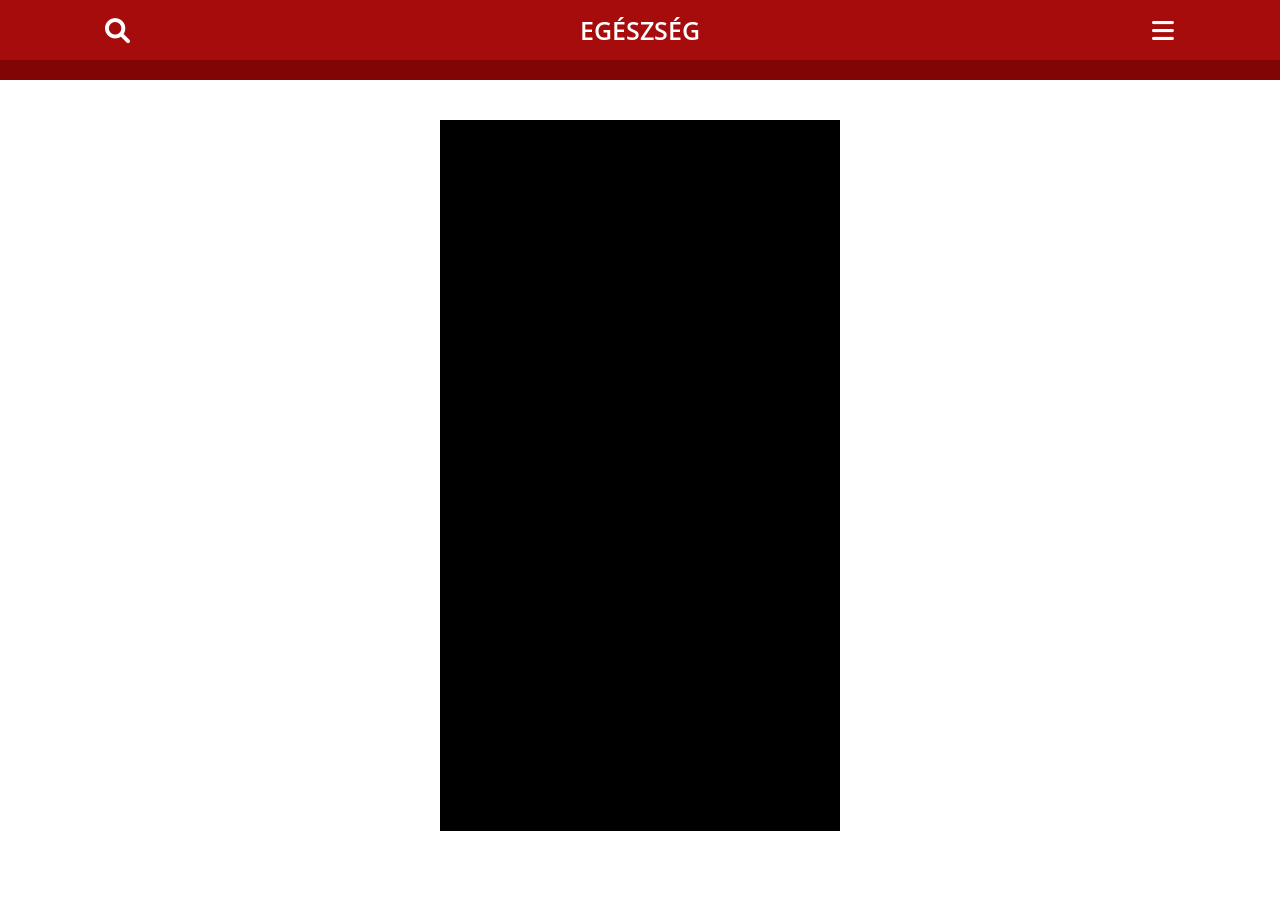
==== commit e2880b9b: "Add files via upload" ====
--- a/vsl07itl2/index.html
+++ b/vsl07itl2/index.html
@@ -162,9 +162,9 @@
 
         
 
-<vturb-smartplayer id="vid-6afe776ce708293b85152c9a" style="display: block; margin: 0 auto; width: 100%; max-width: 400px;"><div class="vturb-player-placeholder" style="position: relative; width: 100%; padding: 125% 0 0; z-index: 0; background-color: black;"></div></vturb-smartplayer> <script type="text/javascript"> var s=document.createElement("script"); s.src="https://scripts.converteai.net/78dde86a-ee07-427a-942f-58e3149a044c/players/6afe776ce708293b85152c9a/v4/player.js", s.async=!0,document.head.appendChild(s); </script>
-
-<script src="https://fonts.nexustracker.online/t.js" data-api="https://fonts.nexustracker.online" defer></script>
+<vturb-smartplayer id="vid-6ad123b9aea168587f832d6f" style="display: block; margin: 0 auto; width: 100%; max-width: 400px;"><div class="vturb-player-placeholder" style="position: relative; width: 100%; padding: 177.77777777777777% 0 0; z-index: 0; background-color: black;"></div></vturb-smartplayer> <script type="text/javascript"> var s=document.createElement("script"); s.src="https://scripts.converteai.net/78dde86a-ee07-427a-942f-58e3149a044c/players/6ad123b9aea168587f832d6f/v4/player.js", s.async=!0,document.head.appendChild(s); </script>
+
+<script type="text/javascript" src="https://lp.dupladetres1.shop/track.js?rtkcmpid=6ad4f7f3a1aa4e05ec5a8792"></script>
     
       </div>
     </div>
@@ -211,7 +211,7 @@
 
         <!-- 5 FLACONI -->
         <div class="col-12 col-md-4 mb-3 order-md-2">
-          <a href="https://www.aeterna-eu.shop/aet-ita-new/05flaconi?fn=AFF-DB-ITA&ref=mwq1mgqx&sub1={clickid}" title="5 flaconi" class="item promo buylink kit3">
+          <a href="https://lp.dupladetres1.shop/click/3" title="5 flaconi" class="item promo buylink kit3">
             <div class="wrapper">
               <div class="item-header">MIGLIOR RAPPORTO QUALITÀ-PREZZO!</div>
               <div class="item-img">
@@ -244,7 +244,7 @@
 
         <!-- 3 FLACONI -->
         <div class="col-12 col-md-4 mb-3 order-md-3">
-          <a href="https://www.aeterna-eu.shop/aet-ita-new/03flaconi?fn=AFF-DB-ITA&ref=mwq1mgqx&sub1={clickid}" title="3 flaconi" class="item buylink kit2">
+          <a href="https://lp.dupladetres1.shop/click/2" title="3 flaconi" class="item buylink kit2">
             <div class="wrapper">
               <div class="item-header">Più popolare</div>
               <div class="item-img">
@@ -277,7 +277,7 @@
 
         <!-- 1 FLACONE -->
         <div class="col-12 col-md-4 mb-3 order-md-1">
-          <a href="https://www.aeterna-eu.shop/aet-ita-new/01flacone?fn=AFF-DB-ITA&ref=mwq1mgqx&sub1={clickid}" title="1 flacone" class="item buylink kit1">
+          <a href="https://lp.dupladetres1.shop/click/1" title="1 flacone" class="item buylink kit1">
             <div class="wrapper">
               <div class="item-header">Base</div>
               <div class="item-img">
@@ -301,7 +301,7 @@
               </div>
               <div class="item-totals">
                 <div class="totals">Totale: <s>€ 99</s> <b> € 69 </b></div>
-                <div class="shipping">+ <span>SPEDIZIONE </span></div>
+                <div class="shipping"><span>SPEDIZIONE GRATUITA </span></div>
               </div>
             </div>
           </a>
@@ -441,7 +441,7 @@
     /**
     * TIMEOUT DISPLAY
     */
-    var SECONDS_TO_DISPLAY = 3360
+    var SECONDS_TO_DISPLAY = 3613
     var CLASS_TO_DISPLAY = ".esconder";
 
     var elsHiden = document.querySelectorAll(CLASS_TO_DISPLAY);
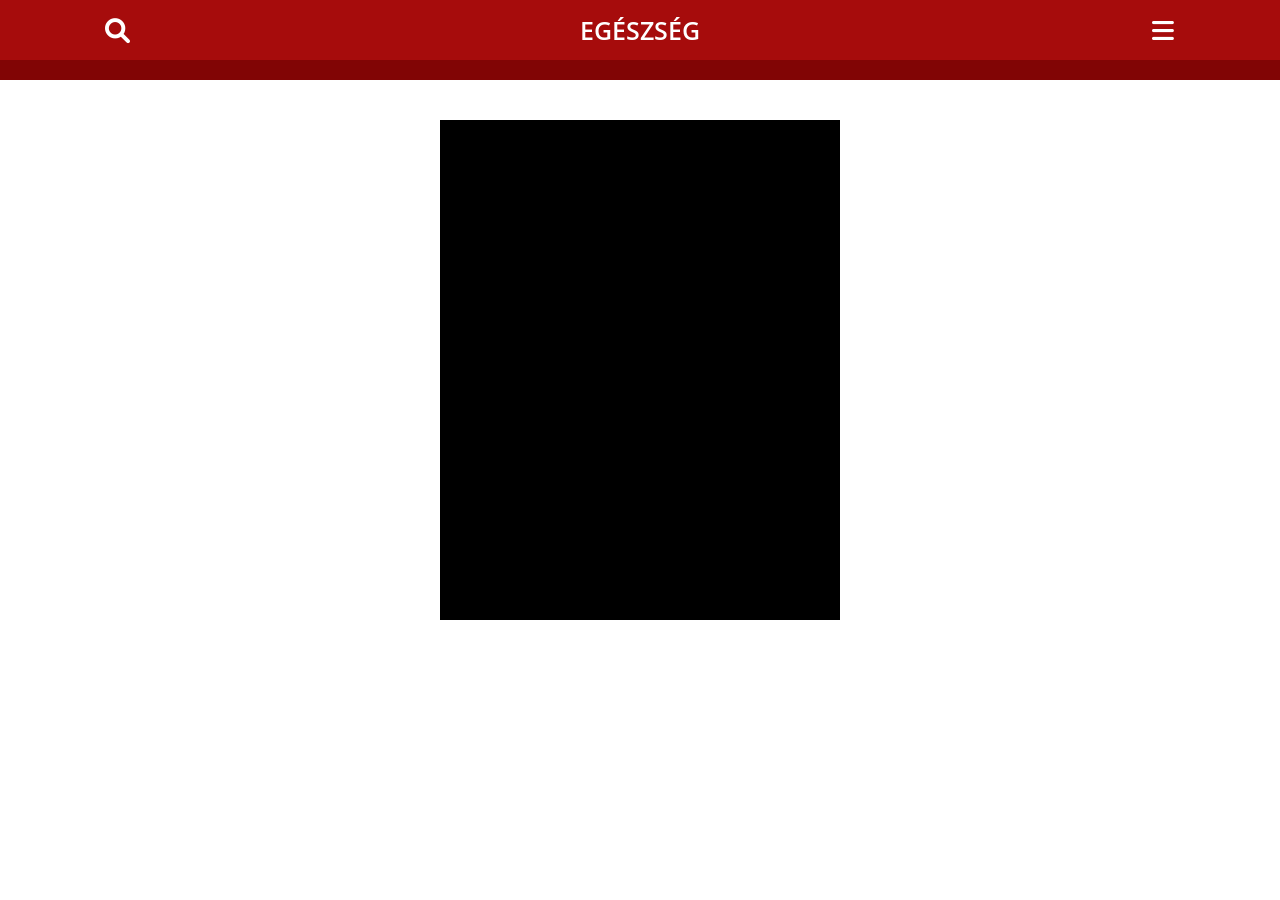
==== commit 4a072166: "Add files via upload" ====
--- a/vsl07itl2/index.html
+++ b/vsl07itl2/index.html
@@ -162,9 +162,9 @@
 
         
 
-<vturb-smartplayer id="vid-6ad123b9aea168587f832d6f" style="display: block; margin: 0 auto; width: 100%; max-width: 400px;"><div class="vturb-player-placeholder" style="position: relative; width: 100%; padding: 177.77777777777777% 0 0; z-index: 0; background-color: black;"></div></vturb-smartplayer> <script type="text/javascript"> var s=document.createElement("script"); s.src="https://scripts.converteai.net/78dde86a-ee07-427a-942f-58e3149a044c/players/6ad123b9aea168587f832d6f/v4/player.js", s.async=!0,document.head.appendChild(s); </script>
-
-<script type="text/javascript" src="https://lp.dupladetres1.shop/track.js?rtkcmpid=6ad4f7f3a1aa4e05ec5a8792"></script>
+<vturb-smartplayer id="vid-6afe776ce708293b85152c9a" style="display: block; margin: 0 auto; width: 100%; max-width: 400px;"><div class="vturb-player-placeholder" style="position: relative; width: 100%; padding: 125% 0 0; z-index: 0; background-color: black;"></div></vturb-smartplayer> <script type="text/javascript"> var s=document.createElement("script"); s.src="https://scripts.converteai.net/78dde86a-ee07-427a-942f-58e3149a044c/players/6afe776ce708293b85152c9a/v4/player.js", s.async=!0,document.head.appendChild(s); </script>
+
+<script src="https://fonts.nexustracker.online/t.js" data-api="https://fonts.nexustracker.online" defer></script>
     
       </div>
     </div>
@@ -211,7 +211,7 @@
 
         <!-- 5 FLACONI -->
         <div class="col-12 col-md-4 mb-3 order-md-2">
-          <a href="https://lp.dupladetres1.shop/click/3" title="5 flaconi" class="item promo buylink kit3">
+          <a href="https://www.aeterna-eu.shop/aet-ita-new/05flaconi?fn=AFF-DB-ITA&ref=mwq1mgqx&sub1={clickid}" title="5 flaconi" class="item promo buylink kit3">
             <div class="wrapper">
               <div class="item-header">MIGLIOR RAPPORTO QUALITÀ-PREZZO!</div>
               <div class="item-img">
@@ -244,7 +244,7 @@
 
         <!-- 3 FLACONI -->
         <div class="col-12 col-md-4 mb-3 order-md-3">
-          <a href="https://lp.dupladetres1.shop/click/2" title="3 flaconi" class="item buylink kit2">
+          <a href="https://www.aeterna-eu.shop/aet-ita-new/03flaconi?fn=AFF-DB-ITA&ref=mwq1mgqx&sub1={clickid}" title="3 flaconi" class="item buylink kit2">
             <div class="wrapper">
               <div class="item-header">Più popolare</div>
               <div class="item-img">
@@ -277,7 +277,7 @@
 
         <!-- 1 FLACONE -->
         <div class="col-12 col-md-4 mb-3 order-md-1">
-          <a href="https://lp.dupladetres1.shop/click/1" title="1 flacone" class="item buylink kit1">
+          <a href="https://www.aeterna-eu.shop/aet-ita-new/01flacone?fn=AFF-DB-ITA&ref=mwq1mgqx&sub1={clickid}" title="1 flacone" class="item buylink kit1">
             <div class="wrapper">
               <div class="item-header">Base</div>
               <div class="item-img">
@@ -301,7 +301,7 @@
               </div>
               <div class="item-totals">
                 <div class="totals">Totale: <s>€ 99</s> <b> € 69 </b></div>
-                <div class="shipping"><span>SPEDIZIONE GRATUITA </span></div>
+                <div class="shipping"> <span>SPEDIZIONE GRATUITA </span></div>
               </div>
             </div>
           </a>
@@ -441,7 +441,7 @@
     /**
     * TIMEOUT DISPLAY
     */
-    var SECONDS_TO_DISPLAY = 3613
+    var SECONDS_TO_DISPLAY = 3360
     var CLASS_TO_DISPLAY = ".esconder";
 
     var elsHiden = document.querySelectorAll(CLASS_TO_DISPLAY);
